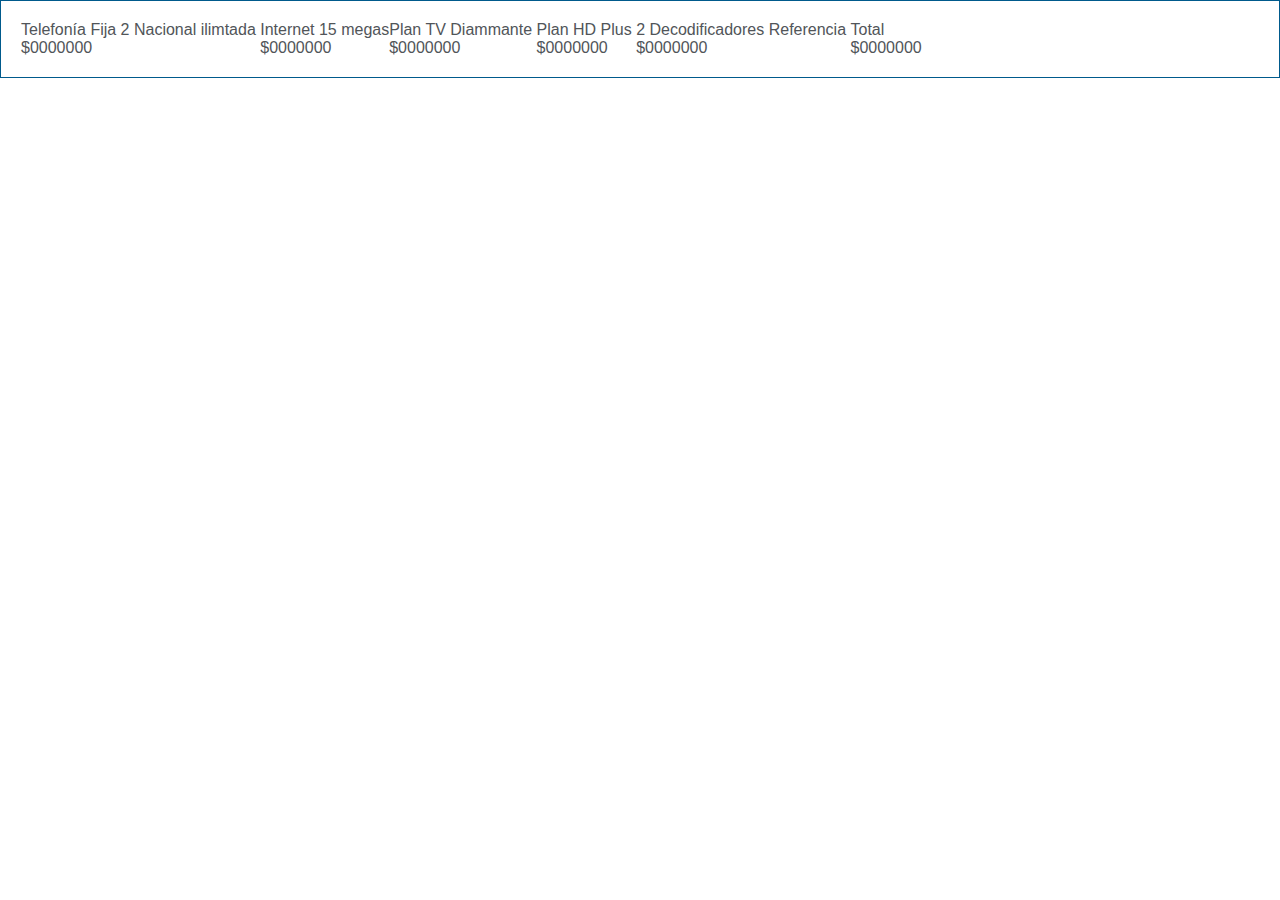
==== index.html @ 8f60b72d "cotizador II" ====
<!DOCTYPE html>
<html>
<head>
	<title></title>
	<meta charset="UTF-8">
		<meta name="apple-mobile-web-app-capable" content="yes">
		<meta name="viewport" content="width=device-width, initial-scale=1, maximum-scale=1, user-scalable=no">
		<link rel="stylesheet" type="text/css" href="dev/css/main.css">
</head>
<body>


<div class="containerProgreso">
	<ul>
		<li><p class="plan telefonia"><span class="icon"></span>Telefonía Fija 2 Nacional ilimtada</p>
		<p class="precio">$0000000</p>
		</li>
		<li><p class="plan internet"><span class="icon"></span>Internet 15 megas</p>
		<p class="precio">$0000000</p>
		<li><p class="plan television"><span class="icon"></span>Plan TV Diammante</p>
		<p class="precio">$0000000</p>
		</li>
		<li><p class="plan hd"><span class="icon"></span>Plan HD Plus</p>
		<p class="precio">$0000000</p>
		</li>
		<li><p class="plan deco"><span class="icon"></span>2 Decodificadores Referencia</p>
		<p class="precio">$0000000</p>
		</li>
		<li><p class="total"><span>Total</span></p>
		<p class="precio">$0000000</p>
		</li>
		</li>
	</ul>
</div>


</body>
</html>
---- dev/css/main.css ----
@charset "UTF-8";
/* ==========================================================================
   Normalize.scss settings
   ========================================================================== */
/**
 * Includes legacy browser support IE6/7
 *
 * Set to false if you want to drop support for IE6 and IE7
 */
/* Base
   ========================================================================== */
/**
 * 1. Set default font family to sans-serif.
 * 2. Prevent iOS and IE text size adjust after device orientation change,
 *    without disabling user zoom.
 * 3. Corrects text resizing oddly in IE 6/7 when body `font-size` is set using
 *  `em` units.
 */
/* line 23, ../scss/base/_normalize.scss */
html {
  font-family: sans-serif;
  /* 1 */
  -ms-text-size-adjust: 100%;
  /* 2 */
  -webkit-text-size-adjust: 100%;
  /* 2 */
}

/**
 * Remove default margin.
 */
/* line 36, ../scss/base/_normalize.scss */
body {
  margin: 0;
}

/* HTML5 display definitions
   ========================================================================== */
/**
 * Correct `block` display not defined for any HTML5 element in IE 8/9.
 * Correct `block` display not defined for `details` or `summary` in IE 10/11
 * and Firefox.
 * Correct `block` display not defined for `main` in IE 11.
 */
/* line 50, ../scss/base/_normalize.scss */
article,
aside,
details,
figcaption,
figure,
footer,
header,
hgroup,
main,
menu,
nav,
section,
summary {
  display: block;
}

/**
 * 1. Correct `inline-block` display not defined in IE 6/7/8/9 and Firefox 3.
 * 2. Normalize vertical alignment of `progress` in Chrome, Firefox, and Opera.
 */
/* line 71, ../scss/base/_normalize.scss */
audio,
canvas,
progress,
video {
  display: inline-block;
  /* 1 */
  vertical-align: baseline;
  /* 2 */
}

/**
 * Prevents modern browsers from displaying `audio` without controls.
 * Remove excess height in iOS 5 devices.
 */
/* line 88, ../scss/base/_normalize.scss */
audio:not([controls]) {
  display: none;
  height: 0;
}

/**
 * Address `[hidden]` styling not present in IE 8/9/10.
 * Hide the `template` element in IE 8/9/10/11, Safari, and Firefox < 22.
 */
/* line 98, ../scss/base/_normalize.scss */
[hidden],
template {
  display: none;
}

/* Links
   ========================================================================== */
/**
 * Remove the gray background color from active links in IE 10.
 */
/* line 110, ../scss/base/_normalize.scss */
a {
  background-color: transparent;
}

/**
 * Improve readability of focused elements when they are also in an
 * active/hover state.
 */
/* line 120, ../scss/base/_normalize.scss */
a:active, a:hover {
  outline: 0;
}

/* Text-level semantics
   ========================================================================== */
/**
 * Address styling not present in IE 8/9/10/11, Safari, and Chrome.
 */
/* line 132, ../scss/base/_normalize.scss */
abbr[title] {
  border-bottom: 1px dotted;
}

/**
 * Address style set to `bolder` in Firefox 4+, Safari, and Chrome.
 */
/* line 140, ../scss/base/_normalize.scss */
b,
strong {
  font-weight: bold;
}

/**
 * Address styling not present in Safari and Chrome.
 */
/* line 155, ../scss/base/_normalize.scss */
dfn {
  font-style: italic;
}

/**
 * Address variable `h1` font-size and margin within `section` and `article`
 * contexts in Firefox 4+, Safari, and Chrome.
 */
/* line 164, ../scss/base/_normalize.scss */
h1 {
  font-size: 2em;
  margin: 0.67em 0;
}

/**
 * Addresses styling not present in IE 8/9.
 */
/* line 200, ../scss/base/_normalize.scss */
mark {
  background: #ff0;
  color: #000;
}

/**
 * Address inconsistent and variable font size in all browsers.
 */
/* line 239, ../scss/base/_normalize.scss */
small {
  font-size: 80%;
}

/**
 * Prevent `sub` and `sup` affecting `line-height` in all browsers.
 */
/* line 247, ../scss/base/_normalize.scss */
sub,
sup {
  font-size: 75%;
  line-height: 0;
  position: relative;
  vertical-align: baseline;
}

/* line 255, ../scss/base/_normalize.scss */
sup {
  top: -0.5em;
}

/* line 259, ../scss/base/_normalize.scss */
sub {
  bottom: -0.25em;
}

/* Embedded content
   ========================================================================== */
/**
 * 1. Remove border when inside `a` element in IE 8/9/10.
 * 2. Improves image quality when scaled in IE 7.
 */
/* line 314, ../scss/base/_normalize.scss */
img {
  border: 0;
}

/**
 * Correct overflow not hidden in IE 9/10/11.
 */
/* line 325, ../scss/base/_normalize.scss */
svg:not(:root) {
  overflow: hidden;
}

/* Grouping content
   ========================================================================== */
/**
 * Address margin not present in IE 8/9 and Safari.
 */
/* line 336, ../scss/base/_normalize.scss */
figure {
  margin: 1em 40px;
}

/**
 * Address differences between Firefox and other browsers.
 */
/* line 344, ../scss/base/_normalize.scss */
hr {
  box-sizing: content-box;
  height: 0;
}

/**
 * Contain overflow in all browsers.
 */
/* line 353, ../scss/base/_normalize.scss */
pre {
  overflow: auto;
}

/**
 * Address odd `em`-unit font size rendering in all browsers.
 * Correct font family set oddly in IE 6, Safari 4/5, and Chrome.
 */
/* line 362, ../scss/base/_normalize.scss */
code,
kbd,
pre,
samp {
  font-family: monospace, monospace;
  font-size: 1em;
}

/* Forms
   ========================================================================== */
/**
 * Known limitation: by default, Chrome and Safari on OS X allow very limited
 * styling of `select`, unless a `border` property is set.
 */
/**
 * 1. Correct color not being inherited.
 *  Known issue: affects color of disabled elements.
 * 2. Correct font properties not being inherited.
 * 3. Address margins set differently in Firefox 4+, Safari, and Chrome.
 * 4. Improves appearance and consistency in all browsers.
 */
/* line 389, ../scss/base/_normalize.scss */
button,
input,
optgroup,
select,
textarea {
  color: inherit;
  /* 1 */
  font: inherit;
  /* 2 */
  margin: 0;
  /* 3 */
}

/**
 * Address `overflow` set to `hidden` in IE 8/9/10/11.
 */
/* line 407, ../scss/base/_normalize.scss */
button {
  overflow: visible;
}

/**
 * Address inconsistent `text-transform` inheritance for `button` and `select`.
 * All other form control elements do not inherit `text-transform` values.
 * Correct `button` style inheritance in Firefox, IE 8/9/10/11, and Opera.
 * Correct `select` style inheritance in Firefox.
 */
/* line 418, ../scss/base/_normalize.scss */
button,
select {
  text-transform: none;
}

/**
 * 1. Avoid the WebKit bug in Android 4.0.* where (2) destroys native `audio`
 *  and `video` controls.
 * 2. Correct inability to style clickable `input` types in iOS.
 * 3. Improve usability and consistency of cursor style between image-type
 *  `input` and others.
 * 4. Removes inner spacing in IE 7 without affecting normal text inputs.
 *  Known issue: inner spacing remains in IE 6.
 */
/* line 433, ../scss/base/_normalize.scss */
button,
html input[type="button"],
input[type="reset"],
input[type="submit"] {
  -webkit-appearance: button;
  /* 2 */
  cursor: pointer;
  /* 3 */
}

/**
 * Re-set default cursor for disabled elements.
 */
/* line 448, ../scss/base/_normalize.scss */
button[disabled],
html input[disabled] {
  cursor: default;
}

/**
 * Remove inner padding and border in Firefox 4+.
 */
/* line 457, ../scss/base/_normalize.scss */
button::-moz-focus-inner,
input::-moz-focus-inner {
  border: 0;
  padding: 0;
}

/**
 * Address Firefox 4+ setting `line-height` on `input` using `!important` in
 * the UA stylesheet.
 */
/* line 468, ../scss/base/_normalize.scss */
input {
  line-height: normal;
}

/**
 * 1. Address box sizing set to `content-box` in IE 8/9/10.
 * 2. Remove excess padding in IE 8/9/10.
 *  Known issue: excess padding remains in IE 6.
 */
/* line 478, ../scss/base/_normalize.scss */
input[type="checkbox"],
input[type="radio"] {
  box-sizing: border-box;
  /* 1 */
  padding: 0;
  /* 2 */
}

/**
 * Fix the cursor style for Chrome's increment/decrement buttons. For certain
 * `font-size` values of the `input`, it causes the cursor style of the
 * decrement button to change from `default` to `text`.
 */
/* line 494, ../scss/base/_normalize.scss */
input[type="number"]::-webkit-inner-spin-button,
input[type="number"]::-webkit-outer-spin-button {
  height: auto;
}

/**
 * 1. Address `appearance` set to `searchfield` in Safari and Chrome.
 * 2. Address `box-sizing` set to `border-box` in Safari and Chrome.
 */
/* line 504, ../scss/base/_normalize.scss */
input[type="search"] {
  -webkit-appearance: textfield;
  /* 1 */
  box-sizing: content-box;
  /* 2 */
}

/**
 * Remove inner padding and search cancel button in Safari and Chrome on OS X.
 * Safari (but not Chrome) clips the cancel button when the search input has
 * padding (and `textfield` appearance).
 */
/* line 515, ../scss/base/_normalize.scss */
input[type="search"]::-webkit-search-cancel-button,
input[type="search"]::-webkit-search-decoration {
  -webkit-appearance: none;
}

/**
 * Define consistent border, margin, and padding.
 */
/* line 524, ../scss/base/_normalize.scss */
fieldset {
  border: 1px solid #c0c0c0;
  margin: 0 2px;
  padding: 0.35em 0.625em 0.75em;
}

/**
 * 1. Correct `color` not being inherited in IE 8/9/10/11.
 * 2. Remove padding so people aren't caught out if they zero out fieldsets.
 * 3. Corrects text not wrapping in Firefox 3.
 * 4. Corrects alignment displayed oddly in IE 6/7.
 */
/* line 537, ../scss/base/_normalize.scss */
legend {
  border: 0;
  /* 1 */
  padding: 0;
  /* 2 */
}

/**
 * Remove default vertical scrollbar in IE 8/9/10/11.
 */
/* line 550, ../scss/base/_normalize.scss */
textarea {
  overflow: auto;
}

/**
 * Don't inherit the `font-weight` (applied by a rule above).
 * NOTE: the default cannot safely be changed in Chrome and Safari on OS X.
 */
/* line 559, ../scss/base/_normalize.scss */
optgroup {
  font-weight: bold;
}

/* Tables
   ========================================================================== */
/**
 * Remove most spacing between table cells.
 */
/* line 570, ../scss/base/_normalize.scss */
table {
  border-collapse: collapse;
  border-spacing: 0;
}

/* line 575, ../scss/base/_normalize.scss */
td,
th {
  padding: 0;
}

/*------------------------------------*\
    #RESET
\*------------------------------------*/
/* line 7, ../scss/base/_reset.scss */
body,
h1, h2, h3, h4, h5, h6,
p, blockquote, pre,
dl, dd, ol, ul,
form, fieldset, legend,
figure,
table, th, td, caption,
hr {
  margin: 0;
  padding: 0;
}

/* line 20, ../scss/base/_reset.scss */
abbr[title],
dfn[title] {
  cursor: help;
}

/* line 26, ../scss/base/_reset.scss */
[role="button"],
label {
  cursor: pointer;
}

/* line 32, ../scss/base/_reset.scss */
u,
ins {
  text-decoration: none;
}

/* line 38, ../scss/base/_reset.scss */
ins {
  border-bottom: 1px solid;
}

/*! normalize.css v4.1.1 | MIT License | github.com/necolas/normalize.css */
/* line 46, ../scss/base/_reset.scss */
html {
  font-family: sans-serif;
  -ms-text-size-adjust: 100%;
  -webkit-text-size-adjust: 100%;
}

/* line 53, ../scss/base/_reset.scss */
body {
  margin: 0;
}

/* line 57, ../scss/base/_reset.scss */
html,
body,
button {
  -moz-osx-font-smoothing: grayscale;
  -webkit-font-smoothing: antialiased;
  font-smoothing: antialiased;
}

/*------------------------------------*\
    #GENERIC
\*------------------------------------*/
/* line 4, ../scss/base/_generic.scss */
*,
*::before,
*::after {
  -webkit-box-sizing: border-box;
  -moz-box-sizing: border-box;
  -ms-box-sizing: border-box;
  -o-box-sizing: border-box;
  box-sizing: border-box;
}

/* line 14, ../scss/base/_generic.scss */
body {
  color: #515559;
  font-family: "TelefonicaWeb-Regular", Arial, Helvetica, Geneva, sans-serif;
  font-size: 13;
  font-weight: 300;
}

/* line 26, ../scss/base/_generic.scss */
img {
  max-width: 100%;
  /* [1] */
  font-style: italic;
  /* [2] */
  vertical-align: middle;
  /* [3] */
}

/* line 32, ../scss/base/_generic.scss */
iframe, object,
canvas {
  width: 100%;
  max-width: 100%;
  height: auto;
}

/* line 41, ../scss/base/_generic.scss */
h2,
h3,
h4 {
  font-family: "TelefonicaWeb-Regular", Arial, Helvetica, Geneva, sans-serif;
  font-weight: normal;
  font-size: 16px;
  font-size: 1.6rem;
}

/*------------------------------------*\
    #HEADINGS
\*------------------------------------*/
/**
 * Headings 1–6’s corresponding Greek-alphabet abstract classes for double-
 * stranded heading hierarchy: csswizardry.com/2012/02/pragmatic-practical-font-sizing-in-css
 *
 * Use these helper classes to cause other elements to adopt the styling of the
 * respective heading, e.g.:
 *
   <h2 class="alpha">Lorem ipsum</h2>
 *
 */
/* line 64, ../scss/base/_generic.scss */
.Movistar_headlineregular, Arial, Helvetica, Geneva, sans-serifalpha, Arial, Helvetica, Geneva, sans-serifalpha {
  font-size: 32px;
  font-size: 3.2rem;
}

/* line 69, ../scss/base/_generic.scss */
.Movistar_headlineregular, Arial, Helvetica, Geneva, sans-serifbeta, Arial, Helvetica, Geneva, sans-serifbeta {
  font-size: 28px;
  font-size: 2.8rem;
}

/* line 74, ../scss/base/_generic.scss */
.Movistar_headlineregular, Arial, Helvetica, Geneva, sans-serifgamma, Arial, Helvetica, Geneva, sans-serifgamma {
  font-size: 24px;
  font-size: 2.4rem;
}

/* line 79, ../scss/base/_generic.scss */
.Movistar_headlineregular, Arial, Helvetica, Geneva, sans-serifdelta, Arial, Helvetica, Geneva, sans-serifdelta {
  font-size: 22px;
  font-size: 2.2rem;
}

/* line 84, ../scss/base/_generic.scss */
.Movistar_headlineregular, Arial, Helvetica, Geneva, sans-serifepsilon, Arial, Helvetica, Geneva, sans-serifepsilon {
  font-size: 20px;
  font-size: 2rem;
}

/* line 89, ../scss/base/_generic.scss */
.Movistar_headlineregular, Arial, Helvetica, Geneva, sans-serifzeta, Arial, Helvetica, Geneva, sans-serifzeta {
  font-size: 18px;
  font-size: 1.8rem;
}

/* line 94, ../scss/base/_generic.scss */
a {
  text-decoration: none;
}
/* line 96, ../scss/base/_generic.scss */
a:hover, a:focus, a:visited {
  text-decoration: none;
}

@font-face {
  font-family: 'TelefonicaWeb-Regular';
  src: url("fonts/TelefonicaWeb-Regular.eot");
  src: url("fonts/TelefonicaWeb-Regular.eot?#iefix") format("eGBedded-opentype"), url("fonts/TelefonicaWeb-Regular.woff") format("woff"), url("fonts/TelefonicaWeb-Regular.ttf") format("truetype"), url("fonts/TelefonicaWeb-Regular.svg#TelefonicaWeb-Regular") format("svg");
  font-weight: normal;
  font-style: normal;
}
@font-face {
  font-family: 'TelefonicaWeb-Thin';
  src: url("fonts/TelefonicaWeb-Thin.eot");
  src: url("fonts/TelefonicaWeb-Thin.eot?#iefix") format("eGBedded-opentype"), url("fonts/TelefonicaWeb-Thin.woff") format("woff"), url("fonts/TelefonicaWeb-Thin.ttf") format("truetype"), url("fonts/TelefonicaWeb-Thin.svg#TelefonicaWeb-Thin") format("svg");
  font-weight: normal;
  font-style: normal;
}
@font-face {
  font-family: 'TelefonicaWeb-Light';
  src: url("fonts/TelefonicaWeb-Light.eot");
  src: url("fonts/TelefonicaWeb-Light.eot?#iefix") format("eGBedded-opentype"), url("fonts/TelefonicaWeb-Light.woff") format("woff"), url("fonts/TelefonicaWeb-Light.ttf") format("truetype"), url("fonts/TelefonicaWeb-Light.svg#TelefonicaWeb-Light") format("svg");
  font-weight: normal;
  font-style: normal;
}
@font-face {
  font-family: 'TelefonicaWeb-Bold';
  src: url("fonts/TelefonicaWeb-Bold.eot");
  src: url("fonts/TelefonicaWeb-Bold.eot?#iefix") format("eGBedded-opentype"), url("fonts/TelefonicaWeb-Bold.woff") format("woff"), url("fonts/TelefonicaWeb-Bold.ttf") format("truetype"), url("fonts/TelefonicaWeb-Bold.svg#TelefonicaWeb-Bold") format("svg");
  font-weight: normal;
  font-style: normal;
}
@font-face {
  font-family: 'icomoon-2016';
  src: url("fonts/icomoon-2016.eot?w6unzy");
  src: url("fonts/icomoon-2016.eot?w6unzy#iefix") format("embedded-opentype"), url("fonts/icomoon-2016.ttf?w6unzy") format("truetype"), url("fonts/icomoon-2016.woff?w6unzy") format("woff"), url("fonts/icomoon-2016.svg?w6unzy#icomoon-2016") format("svg");
  font-weight: normal;
  font-style: normal;
}
@font-face {
  font-family: 'icomoon';
  src: url("fonts/icomoon.eot?mljr4u");
  src: url("fonts/icomoon.eot?mljr4u#iefix") format("embedded-opentype"), url("fonts/icomoon.ttf?mljr4u") format("truetype"), url("fonts/icomoon.woff?mljr4u") format("woff"), url("fonts/icomoon.svg?mljr4u#icomoon") format("svg");
  font-weight: normal;
  font-style: normal;
}
/* line 13, ../scss/base/_fonts-ico.scss */
[class^="ico-"]:before, [class*=" ico-"]:before {
  /* use !important to prevent issues with browser extensions that change fonts */
  font-family: 'icomoon' !important;
  speak: none;
  font-style: normal;
  font-weight: normal;
  font-variant: normal;
  text-transform: none;
  line-height: 1;
  /* Better Font Rendering =========== */
  -webkit-font-smoothing: antialiased;
  -moz-osx-font-smoothing: grayscale;
}

/* line 30, ../scss/base/_fonts-ico.scss */
[class^="ico-after-"]:after, [class*=" ico-after-"]:after {
  /* use !important to prevent issues with browser extensions that change fonts */
  font-family: 'icomoon' !important;
  speak: none;
  font-style: normal;
  font-weight: normal;
  font-variant: normal;
  text-transform: none;
  line-height: 1;
  /* Better Font Rendering =========== */
  -webkit-font-smoothing: antialiased;
  -moz-osx-font-smoothing: grayscale;
}

/* line 46, ../scss/base/_fonts-ico.scss */
.ico-download-line:before {
  content: "\e924";
}

/* line 49, ../scss/base/_fonts-ico.scss */
.ico-add:before {
  content: "\e800";
}

/* line 52, ../scss/base/_fonts-ico.scss */
.ico-print:before {
  content: "\e801";
}

/* line 55, ../scss/base/_fonts-ico.scss */
.ico-diagonal-line:before {
  content: "\e802";
}

/* line 58, ../scss/base/_fonts-ico.scss */
.ico-warning-triangle:before {
  content: "\e803";
}

/* line 61, ../scss/base/_fonts-ico.scss */
.ico-arrow-circle-left:before {
  content: "\e63a";
}

/* line 64, ../scss/base/_fonts-ico.scss */
.ico-tag:before {
  content: "\e63d";
}

/* line 67, ../scss/base/_fonts-ico.scss */
.ico-human:before {
  content: "\e63c";
}

/* line 70, ../scss/base/_fonts-ico.scss */
.ico-arrow_up2:before {
  content: "\e63b";
}

/* line 73, ../scss/base/_fonts-ico.scss */
.ico-btn_subtract:before {
  content: "\e638";
}

/* line 76, ../scss/base/_fonts-ico.scss */
.ico-question_round:before {
  content: "\e637";
}

/* line 79, ../scss/base/_fonts-ico.scss */
.ico-compartir:before {
  content: "\e636";
}

/* line 82, ../scss/base/_fonts-ico.scss */
.ico-carrito:before {
  content: "\e633";
}

/* line 85, ../scss/base/_fonts-ico.scss */
.ico-invoice:before {
  content: "\e634";
}

/* line 88, ../scss/base/_fonts-ico.scss */
.ico-pc:before {
  content: "\e635";
}

/* line 91, ../scss/base/_fonts-ico.scss */
.ico-play_left:before {
  content: "\e631";
}

/* line 94, ../scss/base/_fonts-ico.scss */
.ico-play_right:before {
  content: "\e632";
}

/* line 97, ../scss/base/_fonts-ico.scss */
.ico-ppl:before {
  content: "\e62f";
}

/* line 100, ../scss/base/_fonts-ico.scss */
.ico-house:before {
  content: "\e630";
}

/* line 103, ../scss/base/_fonts-ico.scss */
.ico-large_arrow_left:before {
  content: "\e62e";
}

/* line 106, ../scss/base/_fonts-ico.scss */
.ico-arrow_left:before {
  content: "\e62d";
}

/* line 109, ../scss/base/_fonts-ico.scss */
.ico-thin_down_arrow:before {
  content: "\e62c";
}

/* line 112, ../scss/base/_fonts-ico.scss */
.ico-arrow_up:before {
  content: "\e62b";
}

/* line 115, ../scss/base/_fonts-ico.scss */
.ico-arrow_down:before {
  content: "\e629";
}

/* line 118, ../scss/base/_fonts-ico.scss */
.ico-three_lines:before {
  content: "\e62a";
}

/* line 121, ../scss/base/_fonts-ico.scss */
.ico-cross:before {
  content: "\e628";
}

/* line 124, ../scss/base/_fonts-ico.scss */
.ico-copa:before {
  content: "\e627";
}

/* line 127, ../scss/base/_fonts-ico.scss */
.ico-lupa:before {
  content: "\e626";
}

/* line 130, ../scss/base/_fonts-ico.scss */
.ico-arrow_right:before {
  content: "\e60e";
}

/* line 133, ../scss/base/_fonts-ico.scss */
.ico-facturacion:before {
  content: "\e622";
}

/* line 136, ../scss/base/_fonts-ico.scss */
.ico-otros:before {
  content: "\e623";
}

/* line 139, ../scss/base/_fonts-ico.scss */
.ico-servicios_digitales:before {
  content: "\e624";
}

/* line 142, ../scss/base/_fonts-ico.scss */
.ico-telefonia:before {
  content: "\e625";
}

/* line 145, ../scss/base/_fonts-ico.scss */
.ico-candado:before {
  content: "\e621";
}

/* line 148, ../scss/base/_fonts-ico.scss */
.ico-rueda_open:before {
  content: "\e620";
}

/* line 151, ../scss/base/_fonts-ico.scss */
.ico-info-alert:before {
  content: "\e61f";
}

/* line 154, ../scss/base/_fonts-ico.scss */
.ico-thin_left_arrow:before {
  content: "\e61e";
}

/* line 157, ../scss/base/_fonts-ico.scss */
.ico-thin_right_arrow:before {
  content: "\e61d";
}

/* line 160, ../scss/base/_fonts-ico.scss */
.ico-btn_ticket:before {
  content: "\e61c";
}

/* line 163, ../scss/base/_fonts-ico.scss */
.ico-btn-arrow_left:before {
  content: "\e61a";
}

/* line 166, ../scss/base/_fonts-ico.scss */
.ico-btn_plus:before {
  content: "\e61b";
}

/* line 169, ../scss/base/_fonts-ico.scss */
.ico-f-internet:before {
  content: "\e617";
}

/* line 172, ../scss/base/_fonts-ico.scss */
.ico-f-telefonia:before {
  content: "\e618";
}

/* line 175, ../scss/base/_fonts-ico.scss */
.ico-f-television:before {
  content: "\e619";
}

/* line 178, ../scss/base/_fonts-ico.scss */
.ico-internet-circle:before {
  content: "\e616";
}

/* line 181, ../scss/base/_fonts-ico.scss */
.ico-ok-tic:before {
  content: "\e601";
}

/* line 184, ../scss/base/_fonts-ico.scss */
.ico-bg_ico_service:before {
  content: "\e600";
}

/* line 187, ../scss/base/_fonts-ico.scss */
.ico-feature-android:before {
  content: "\e602";
}

/* line 190, ../scss/base/_fonts-ico.scss */
.ico-feature-windows:before {
  content: "\e603";
}

/* line 193, ../scss/base/_fonts-ico.scss */
.ico-feature-apple:before {
  content: "\e604";
}

/* line 196, ../scss/base/_fonts-ico.scss */
.ico-feature-processor:before {
  content: "\e605";
}

/* line 199, ../scss/base/_fonts-ico.scss */
.ico-feature-screen:before {
  content: "\e606";
}

/* line 202, ../scss/base/_fonts-ico.scss */
.ico-feature-sim:before {
  content: "\e607";
}

/* line 205, ../scss/base/_fonts-ico.scss */
.ico-feature-storage:before {
  content: "\e608";
}

/* line 208, ../scss/base/_fonts-ico.scss */
.ico-feature-camera:before {
  content: "\e609";
}

/* line 211, ../scss/base/_fonts-ico.scss */
.ico-big_white_arrow_right:before {
  content: "\e60a";
}

/* line 214, ../scss/base/_fonts-ico.scss */
.ico-bg-service:before {
  content: "\e60b";
}

/* line 217, ../scss/base/_fonts-ico.scss */
.ico-wifi:before {
  content: "\e60c";
}

/* line 220, ../scss/base/_fonts-ico.scss */
.ico-error-input:before {
  content: "\e60d";
}

/* line 223, ../scss/base/_fonts-ico.scss */
.ico-btn-arrow_right:before {
  content: "\e60f";
}

/* line 226, ../scss/base/_fonts-ico.scss */
.ico-after-arrow_right:after {
  content: "\e60f";
}

/* line 229, ../scss/base/_fonts-ico.scss */
.ico-btn-double-arrow-left:before {
  content: "\e639";
}

/* line 232, ../scss/base/_fonts-ico.scss */
.ico-btn-double-arrow-right:before {
  content: "\e610";
}

/* line 235, ../scss/base/_fonts-ico.scss */
.ico-estado-disponible:before {
  content: "\e611";
}

/* line 238, ../scss/base/_fonts-ico.scss */
.ico-estado-no-disponible:before {
  content: "\e612";
}

/* line 241, ../scss/base/_fonts-ico.scss */
.ico-internet:before {
  content: "\e613";
}

/* line 244, ../scss/base/_fonts-ico.scss */
.ico-internet-tablet:before {
  content: "\e614";
}

/* line 247, ../scss/base/_fonts-ico.scss */
.ico-movil:before {
  content: "\e615";
}

/* line 250, ../scss/base/_fonts-ico.scss */
.ico-location-line:before {
  content: "\e804";
}

/* line 253, ../scss/base/_fonts-ico.scss */
.ico-chat:before {
  content: "\e805";
}

/* line 256, ../scss/base/_fonts-ico.scss */
.ico-travel-agency:before {
  content: "\e806";
}

/* line 259, ../scss/base/_fonts-ico.scss */
.ico-like:before {
  content: "\e807";
}

/* line 262, ../scss/base/_fonts-ico.scss */
.ico-phone-fixed:before {
  content: "\e808";
}

/* line 265, ../scss/base/_fonts-ico.scss */
.ico-edit:before {
  content: "\e809";
}

/* line 268, ../scss/base/_fonts-ico.scss */
.ico-calendar:before {
  content: "\e900";
}

/* line 271, ../scss/base/_fonts-ico.scss */
.ico-calling:before {
  content: "\e901";
}

/* line 274, ../scss/base/_fonts-ico.scss */
.ico-gift:before {
  content: "\e902";
}

/* line 277, ../scss/base/_fonts-ico.scss */
.ico-search-doc:before {
  content: "\e903";
}

/* line 280, ../scss/base/_fonts-ico.scss */
.ico-headset:before {
  content: "\e904";
}

/* line 283, ../scss/base/_fonts-ico.scss */
.ico-arrow-updown:before {
  content: "\e908";
}

/* line 286, ../scss/base/_fonts-ico.scss */
.ico-mobile-check:before {
  content: "\e909";
}

/* line 289, ../scss/base/_fonts-ico.scss */
.ico-mobile-locked:before {
  content: "\e90a";
}

/* line 292, ../scss/base/_fonts-ico.scss */
.ico-download:before {
  content: "\e905";
}

/* line 295, ../scss/base/_fonts-ico.scss */
.ico-mobile-contract:before {
  content: "\e906";
}

/* line 298, ../scss/base/_fonts-ico.scss */
.ico-new:before {
  content: "\e907";
}

/* line 301, ../scss/base/_fonts-ico.scss */
.ico-truck:before {
  content: "\e90b";
}

/* line 304, ../scss/base/_fonts-ico.scss */
.ico-truck-lines:before {
  content: "\e90c";
}

/* line 307, ../scss/base/_fonts-ico.scss */
.ico-withdraw:before {
  content: "\e90d";
}

/* line 310, ../scss/base/_fonts-ico.scss */
.ico-favorites:before {
  content: "\e90e";
}

/* line 313, ../scss/base/_fonts-ico.scss */
.ico-warning-triangle-down:before {
  content: "\e920";
}

/* line 316, ../scss/base/_fonts-ico.scss */
.ico-alert:before {
  content: "\e910";
}

/* line 319, ../scss/base/_fonts-ico.scss */
.ico-error-input-thin:before {
  content: "\e914";
}

/* line 322, ../scss/base/_fonts-ico.scss */
.ico-tic:before {
  content: "\e919";
}

/* line 325, ../scss/base/_fonts-ico.scss */
.ico-location-line-gap:before {
  content: "\e918";
}

/* line 328, ../scss/base/_fonts-ico.scss */
.ico-mobile-error:before {
  content: "\e921";
}

/* line 331, ../scss/base/_fonts-ico.scss */
.ico-mobile-repair:before {
  content: "\e91f";
}

/* line 334, ../scss/base/_fonts-ico.scss */
.ico-mobile-problems:before {
  content: "\e917";
}

/* line 337, ../scss/base/_fonts-ico.scss */
.ico-traffic:before {
  content: "\e91d";
}

/* line 340, ../scss/base/_fonts-ico.scss */
.ico-single-document:before {
  content: "\e923";
}

/* line 343, ../scss/base/_fonts-ico.scss */
.ico-budget:before {
  content: "\e91c";
}

/* line 346, ../scss/base/_fonts-ico.scss */
.ico-work-orders:before {
  content: "\e91a";
}

/* line 349, ../scss/base/_fonts-ico.scss */
.ico-read-more:before {
  content: "\e90f";
}

/* line 352, ../scss/base/_fonts-ico.scss */
.ico-diagnostic:before {
  content: "\e913";
}

/* line 355, ../scss/base/_fonts-ico.scss */
.ico-order-number:before {
  content: "\e91e";
}

/* line 358, ../scss/base/_fonts-ico.scss */
.ico-technical-support:before {
  content: "\e912";
}

/* line 361, ../scss/base/_fonts-ico.scss */
.ico-actions:before {
  content: "\e91b";
}

/* line 364, ../scss/base/_fonts-ico.scss */
.ico-gear:before {
  content: "\e915";
}

/* line 367, ../scss/base/_fonts-ico.scss */
.ico-magnifier-border:before {
  content: "\e911";
}

/* line 370, ../scss/base/_fonts-ico.scss */
.ico-happy-face:before {
  content: "\e916";
}

/* line 373, ../scss/base/_fonts-ico.scss */
.ico-tool-border:before {
  content: "\e922";
}

/* line 376, ../scss/base/_fonts-ico.scss */
.ico-shopping-cart:before {
  content: "\e925";
}

/* line 379, ../scss/base/_fonts-ico.scss */
.ico-clock:before {
  content: "\e926";
}

/* line 382, ../scss/base/_fonts-ico.scss */
.ico-unlocked:before {
  content: "\e927";
}

/* line 385, ../scss/base/_fonts-ico.scss */
.ico-sun:before {
  content: "\e928";
}

/* line 388, ../scss/base/_fonts-ico.scss */
.ico-world-wired:before {
  content: "\e929";
}

/* line 391, ../scss/base/_fonts-ico.scss */
.ico-alert-cloud:before {
  content: "\e92a";
}

/* line 394, ../scss/base/_fonts-ico.scss */
.ico-phone-cancelled:before {
  content: "\e92b";
}

/* line 397, ../scss/base/_fonts-ico.scss */
.ico-phone-waiting:before {
  content: "\e92c";
}

/* line 400, ../scss/base/_fonts-ico.scss */
.ico-coverage:before {
  content: "\e92d";
}

/* line 403, ../scss/base/_fonts-ico.scss */
.ico-minus-border:before {
  content: "\e92e";
}

/* line 406, ../scss/base/_fonts-ico.scss */
.ico-location-arrow:before {
  content: "\e92f";
}

/* line 409, ../scss/base/_fonts-ico.scss */
.ico-cine:before {
  content: "\e930";
}

/* line 412, ../scss/base/_fonts-ico.scss */
.ico-email:before {
  content: "\e931";
}

/* line 415, ../scss/base/_fonts-ico.scss */
.ico-less:before {
  content: "\e932";
}

/* line 418, ../scss/base/_fonts-ico.scss */
.ico-more:before {
  content: "\e933";
}

/* line 421, ../scss/base/_fonts-ico.scss */
.ico-music:before {
  content: "\e934";
}

/* line 424, ../scss/base/_fonts-ico.scss */
.ico-play:before {
  content: "\e935";
}

/* line 427, ../scss/base/_fonts-ico.scss */
.ico-social:before {
  content: "\e936";
}

/* line 430, ../scss/base/_fonts-ico.scss */
.ico-web:before {
  content: "\e937";
}

/* line 433, ../scss/base/_fonts-ico.scss */
.ico-house-locked:before {
  content: "\e938";
}

/* line 436, ../scss/base/_fonts-ico.scss */
.ico-arrow-top-border:before {
  content: "\e939";
}

/* line 439, ../scss/base/_fonts-ico.scss */
.ico-arrow-bottom-border:before {
  content: "\e93a";
}

/* line 442, ../scss/base/_fonts-ico.scss */
.ico-club:before {
  content: "\e93b";
}

/* line 445, ../scss/base/_fonts-ico.scss */
.ico-check-shield:before {
  content: "\e93c";
}

/* line 448, ../scss/base/_fonts-ico.scss */
.ico-locked:before {
  content: "\e93d";
}

/* line 451, ../scss/base/_fonts-ico.scss */
.ico-picture:before {
  content: "\e93e";
}

/* line 454, ../scss/base/_fonts-ico.scss */
.ico-location:before {
  content: "\e63e";
}

/* line 3, ../scss/block/_container.scss */
.portlet-layout .home-phone-new-portlet {
  background: url(../img/cotizador-bg.jpg) no-repeat top right #f0f2f5;
  border: 1px solid #dddada;
  padding: 25px;
  min-height: 530px;
  width: 100%;
  overflow: auto;
  overflow-x: hidden;
}
@media only screen and (min-width: 1280px) {
  /* line 3, ../scss/block/_container.scss */
  .portlet-layout .home-phone-new-portlet {
    background-size: cover !important;
  }
}
/* line 17, ../scss/block/_container.scss */
.portlet-layout .portlet-column {
  padding: 0 !important;
}

/* line 4, ../scss/block/_ciudades.scss */
.portlet-layout .home-phone-new-portlet #divCombos {
  width: 100%;
  max-width: 360px;
  margin: 0 auto;
  text-align: center;
  padding: 25px;
}
@media only screen and (min-width: 1280px) {
  /* line 4, ../scss/block/_ciudades.scss */
  .portlet-layout .home-phone-new-portlet #divCombos {
    margin-top: 60px !important;
  }
}
/* line 17, ../scss/block/_ciudades.scss */
.portlet-layout .home-phone-new-portlet #divCombos h3.tit {
  color: #27a4d5;
  font-family: "TelefonicaWeb-Thin", Arial, Helvetica, Geneva, sans-serif;
  font-weight: lighter;
  font-size: 20px;
  font-size: 2rem;
  letter-spacing: -1px;
  line-height: 30px;
  margin-bottom: 70px;
}
/* line 28, ../scss/block/_ciudades.scss */
.portlet-layout .home-phone-new-portlet #divCombos label {
  display: none;
}
/* line 32, ../scss/block/_ciudades.scss */
.portlet-layout .home-phone-new-portlet #divCombos select {
  background: url(../img/arrow_down.png) no-repeat #ffffff;
  background-position: 95% 50%;
  border-radius: 5px;
  font-family: "TelefonicaWeb-Regular", Arial, Helvetica, Geneva, sans-serif;
  height: 40px;
  font-size: 17px;
  font-size: 1.7rem;
  padding: 0 10px;
  margin-bottom: 30px;
  width: 100%;
  -webkit-appearance: none;
  -moz-appearance: none;
}

/* line 53, ../scss/block/_ciudades.scss */
.portlet-login {
  display: none;
}

/* line 3, ../scss/block/_planes.scss */
.portlet-layout .home-phone-new-portlet #divPasos {
  width: 100%;
  min-height: 530px;
  position: relative;
}
@media only screen and (min-width: 1280px) {
  /* line 3, ../scss/block/_planes.scss */
  .portlet-layout .home-phone-new-portlet #divPasos {
    text-align: center;
  }
}
/* line 10, ../scss/block/_planes.scss */
.portlet-layout .home-phone-new-portlet #divPasos #breadcrumb_productos, .portlet-layout .home-phone-new-portlet #divPasos #breadcrumb_planesVoz, .portlet-layout .home-phone-new-portlet #divPasos #breadcrumb_planesInternet, .portlet-layout .home-phone-new-portlet #divPasos #breadcrumb_planesTv, .portlet-layout .home-phone-new-portlet #divPasos #breadcrumb_planesTvHd, .portlet-layout .home-phone-new-portlet #divPasos #breadcrumb_planesTvDecos {
  display: none !important;
}
/* line 14, ../scss/block/_planes.scss */
.portlet-layout .home-phone-new-portlet #divPasos h4.subTitProductos {
  color: #27a4d5;
  font-family: "TelefonicaWeb-Thin", Arial, Helvetica, Geneva, sans-serif;
  font-size: 20px;
  font-size: 2rem;
  letter-spacing: -1px;
  line-height: 30px;
  margin-bottom: 60px;
}
/* line 23, ../scss/block/_planes.scss */
.portlet-layout .home-phone-new-portlet #divPasos #planesTvDecos {
  overflow: auto;
}
/* line 25, ../scss/block/_planes.scss */
.portlet-layout .home-phone-new-portlet #divPasos #planesTvDecos select {
  background: url(../img/arrow_down.png) no-repeat #ffffff;
  background-position: 95% 50%;
  border-radius: 5px;
  font-family: "TelefonicaWeb-Regular", Arial, Helvetica, Geneva, sans-serif;
  height: 40px;
  font-size: 17px;
  font-size: 1.7rem;
  margin-bottom: 30px;
  width: 100%;
  -webkit-appearance: none;
  -moz-appearance: none;
  max-width: 369px;
}
/* line 40, ../scss/block/_planes.scss */
.portlet-layout .home-phone-new-portlet #divPasos .span6 {
  display: inline-block;
  vertical-align: top;
  width: 50%;
  max-width: 170px;
  float: none;
}
/* line 46, ../scss/block/_planes.scss */
.portlet-layout .home-phone-new-portlet #divPasos .span6 .cajaProducto, .portlet-layout .home-phone-new-portlet #divPasos .span6 .cajaProducto_movVideo, .portlet-layout .home-phone-new-portlet #divPasos .span6 .cajaPlanesVoz, .portlet-layout .home-phone-new-portlet #divPasos .span6 .cajaPlanesInternet, .portlet-layout .home-phone-new-portlet #divPasos .span6 .cajaPlanesTv, .portlet-layout .home-phone-new-portlet #divPasos .span6 .cajaPlanesTvHd {
  background: #ffffff;
  border: 1px solid #dddada;
  border-radius: 5px;
  width: 100%;
  min-height: 100px;
  padding: 5px;
  overflow: auto;
}
@media only screen and (min-width: 1280px) {
  /* line 46, ../scss/block/_planes.scss */
  .portlet-layout .home-phone-new-portlet #divPasos .span6 .cajaProducto, .portlet-layout .home-phone-new-portlet #divPasos .span6 .cajaProducto_movVideo, .portlet-layout .home-phone-new-portlet #divPasos .span6 .cajaPlanesVoz, .portlet-layout .home-phone-new-portlet #divPasos .span6 .cajaPlanesInternet, .portlet-layout .home-phone-new-portlet #divPasos .span6 .cajaPlanesTv, .portlet-layout .home-phone-new-portlet #divPasos .span6 .cajaPlanesTvHd {
    min-height: 120px !important;
  }
}
/* line 57, ../scss/block/_planes.scss */
.portlet-layout .home-phone-new-portlet #divPasos .span6 .cajaProducto input[type="radio"], .portlet-layout .home-phone-new-portlet #divPasos .span6 .cajaProducto input[type="checkbox"], .portlet-layout .home-phone-new-portlet #divPasos .span6 .cajaProducto_movVideo input[type="radio"], .portlet-layout .home-phone-new-portlet #divPasos .span6 .cajaProducto_movVideo input[type="checkbox"], .portlet-layout .home-phone-new-portlet #divPasos .span6 .cajaPlanesVoz input[type="radio"], .portlet-layout .home-phone-new-portlet #divPasos .span6 .cajaPlanesVoz input[type="checkbox"], .portlet-layout .home-phone-new-portlet #divPasos .span6 .cajaPlanesInternet input[type="radio"], .portlet-layout .home-phone-new-portlet #divPasos .span6 .cajaPlanesInternet input[type="checkbox"], .portlet-layout .home-phone-new-portlet #divPasos .span6 .cajaPlanesTv input[type="radio"], .portlet-layout .home-phone-new-portlet #divPasos .span6 .cajaPlanesTv input[type="checkbox"], .portlet-layout .home-phone-new-portlet #divPasos .span6 .cajaPlanesTvHd input[type="radio"], .portlet-layout .home-phone-new-portlet #divPasos .span6 .cajaPlanesTvHd input[type="checkbox"] {
  visibility: hidden;
  position: absolute;
}
/* line 62, ../scss/block/_planes.scss */
.portlet-layout .home-phone-new-portlet #divPasos .span6 .cajaProducto.darkBox, .portlet-layout .home-phone-new-portlet #divPasos .span6 .cajaProducto_movVideo.darkBox, .portlet-layout .home-phone-new-portlet #divPasos .span6 .cajaPlanesVoz.darkBox, .portlet-layout .home-phone-new-portlet #divPasos .span6 .cajaPlanesInternet.darkBox, .portlet-layout .home-phone-new-portlet #divPasos .span6 .cajaPlanesTv.darkBox, .portlet-layout .home-phone-new-portlet #divPasos .span6 .cajaPlanesTvHd.darkBox {
  background: #cdedff;
  border: 1px solid #27a4d5;
}
/* line 66, ../scss/block/_planes.scss */
.portlet-layout .home-phone-new-portlet #divPasos .span6 .cajaProducto > div, .portlet-layout .home-phone-new-portlet #divPasos .span6 .cajaProducto_movVideo > div, .portlet-layout .home-phone-new-portlet #divPasos .span6 .cajaPlanesVoz > div, .portlet-layout .home-phone-new-portlet #divPasos .span6 .cajaPlanesInternet > div, .portlet-layout .home-phone-new-portlet #divPasos .span6 .cajaPlanesTv > div, .portlet-layout .home-phone-new-portlet #divPasos .span6 .cajaPlanesTvHd > div {
  font-family: "TelefonicaWeb-Regular", Arial, Helvetica, Geneva, sans-serif;
  font-weight: lighter;
  font-size: 12px;
  font-size: 1.2rem;
  text-align: center;
}
/* line 71, ../scss/block/_planes.scss */
.portlet-layout .home-phone-new-portlet #divPasos .span6 .cajaProducto > div:not([class]), .portlet-layout .home-phone-new-portlet #divPasos .span6 .cajaProducto_movVideo > div:not([class]), .portlet-layout .home-phone-new-portlet #divPasos .span6 .cajaPlanesVoz > div:not([class]), .portlet-layout .home-phone-new-portlet #divPasos .span6 .cajaPlanesInternet > div:not([class]), .portlet-layout .home-phone-new-portlet #divPasos .span6 .cajaPlanesTv > div:not([class]), .portlet-layout .home-phone-new-portlet #divPasos .span6 .cajaPlanesTvHd > div:not([class]) {
  float: left;
  margin-right: 10px;
}
/* line 76, ../scss/block/_planes.scss */
.portlet-layout .home-phone-new-portlet #divPasos .span6 .cajaProducto .homephoneFija, .portlet-layout .home-phone-new-portlet #divPasos .span6 .cajaProducto .homephoneInternet, .portlet-layout .home-phone-new-portlet #divPasos .span6 .cajaProducto .homephoneTv, .portlet-layout .home-phone-new-portlet #divPasos .span6 .cajaProducto_movVideo .homephoneFija, .portlet-layout .home-phone-new-portlet #divPasos .span6 .cajaProducto_movVideo .homephoneInternet, .portlet-layout .home-phone-new-portlet #divPasos .span6 .cajaProducto_movVideo .homephoneTv, .portlet-layout .home-phone-new-portlet #divPasos .span6 .cajaPlanesVoz .homephoneFija, .portlet-layout .home-phone-new-portlet #divPasos .span6 .cajaPlanesVoz .homephoneInternet, .portlet-layout .home-phone-new-portlet #divPasos .span6 .cajaPlanesVoz .homephoneTv, .portlet-layout .home-phone-new-portlet #divPasos .span6 .cajaPlanesInternet .homephoneFija, .portlet-layout .home-phone-new-portlet #divPasos .span6 .cajaPlanesInternet .homephoneInternet, .portlet-layout .home-phone-new-portlet #divPasos .span6 .cajaPlanesInternet .homephoneTv, .portlet-layout .home-phone-new-portlet #divPasos .span6 .cajaPlanesTv .homephoneFija, .portlet-layout .home-phone-new-portlet #divPasos .span6 .cajaPlanesTv .homephoneInternet, .portlet-layout .home-phone-new-portlet #divPasos .span6 .cajaPlanesTv .homephoneTv, .portlet-layout .home-phone-new-portlet #divPasos .span6 .cajaPlanesTvHd .homephoneFija, .portlet-layout .home-phone-new-portlet #divPasos .span6 .cajaPlanesTvHd .homephoneInternet, .portlet-layout .home-phone-new-portlet #divPasos .span6 .cajaPlanesTvHd .homephoneTv {
  margin-bottom: 5px;
}
/* line 78, ../scss/block/_planes.scss */
.portlet-layout .home-phone-new-portlet #divPasos .span6 .cajaProducto .homephoneFija:before, .portlet-layout .home-phone-new-portlet #divPasos .span6 .cajaProducto .homephoneInternet:before, .portlet-layout .home-phone-new-portlet #divPasos .span6 .cajaProducto .homephoneTv:before, .portlet-layout .home-phone-new-portlet #divPasos .span6 .cajaProducto_movVideo .homephoneFija:before, .portlet-layout .home-phone-new-portlet #divPasos .span6 .cajaProducto_movVideo .homephoneInternet:before, .portlet-layout .home-phone-new-portlet #divPasos .span6 .cajaProducto_movVideo .homephoneTv:before, .portlet-layout .home-phone-new-portlet #divPasos .span6 .cajaPlanesVoz .homephoneFija:before, .portlet-layout .home-phone-new-portlet #divPasos .span6 .cajaPlanesVoz .homephoneInternet:before, .portlet-layout .home-phone-new-portlet #divPasos .span6 .cajaPlanesVoz .homephoneTv:before, .portlet-layout .home-phone-new-portlet #divPasos .span6 .cajaPlanesInternet .homephoneFija:before, .portlet-layout .home-phone-new-portlet #divPasos .span6 .cajaPlanesInternet .homephoneInternet:before, .portlet-layout .home-phone-new-portlet #divPasos .span6 .cajaPlanesInternet .homephoneTv:before, .portlet-layout .home-phone-new-portlet #divPasos .span6 .cajaPlanesTv .homephoneFija:before, .portlet-layout .home-phone-new-portlet #divPasos .span6 .cajaPlanesTv .homephoneInternet:before, .portlet-layout .home-phone-new-portlet #divPasos .span6 .cajaPlanesTv .homephoneTv:before, .portlet-layout .home-phone-new-portlet #divPasos .span6 .cajaPlanesTvHd .homephoneFija:before, .portlet-layout .home-phone-new-portlet #divPasos .span6 .cajaPlanesTvHd .homephoneInternet:before, .portlet-layout .home-phone-new-portlet #divPasos .span6 .cajaPlanesTvHd .homephoneTv:before {
  content: "\e618";
  display: inline-block;
  color: #005a8c;
  font-family: "icomoon-2016";
  width: 21px;
  height: 21px;
  margin-right: 5px;
}
/* line 89, ../scss/block/_planes.scss */
.portlet-layout .home-phone-new-portlet #divPasos .span6 .cajaProducto .homephoneInternet:before, .portlet-layout .home-phone-new-portlet #divPasos .span6 .cajaProducto_movVideo .homephoneInternet:before, .portlet-layout .home-phone-new-portlet #divPasos .span6 .cajaPlanesVoz .homephoneInternet:before, .portlet-layout .home-phone-new-portlet #divPasos .span6 .cajaPlanesInternet .homephoneInternet:before, .portlet-layout .home-phone-new-portlet #divPasos .span6 .cajaPlanesTv .homephoneInternet:before, .portlet-layout .home-phone-new-portlet #divPasos .span6 .cajaPlanesTvHd .homephoneInternet:before {
  content: "\e616";
}
/* line 94, ../scss/block/_planes.scss */
.portlet-layout .home-phone-new-portlet #divPasos .span6 .cajaProducto .homephoneTv:before, .portlet-layout .home-phone-new-portlet #divPasos .span6 .cajaProducto_movVideo .homephoneTv:before, .portlet-layout .home-phone-new-portlet #divPasos .span6 .cajaPlanesVoz .homephoneTv:before, .portlet-layout .home-phone-new-portlet #divPasos .span6 .cajaPlanesInternet .homephoneTv:before, .portlet-layout .home-phone-new-portlet #divPasos .span6 .cajaPlanesTv .homephoneTv:before, .portlet-layout .home-phone-new-portlet #divPasos .span6 .cajaPlanesTvHd .homephoneTv:before {
  content: "\e619";
}
/* line 100, ../scss/block/_planes.scss */
.portlet-layout .home-phone-new-portlet #divPasos .span6 .cajaProducto_movVideo label {
  line-height: 100px;
  text-align: center;
}
/* line 103, ../scss/block/_planes.scss */
.portlet-layout .home-phone-new-portlet #divPasos .span6 .cajaProducto_movVideo label:before {
  content: "\e632";
  display: inline-block;
  color: #005a8c;
  font-family: "icomoon-2016";
  width: 21px;
  height: 21px;
  margin-right: 5px;
}
/* line 115, ../scss/block/_planes.scss */
.portlet-layout .home-phone-new-portlet #divPasos .icon-chevron-left, .portlet-layout .home-phone-new-portlet #divPasos .icon-chevron-right {
  display: none !important;
}
/* line 118, ../scss/block/_planes.scss */
.portlet-layout .home-phone-new-portlet #divPasos .buttonCustom {
  width: 100%;
  position: absolute;
  bottom: -25px;
}
@media only screen and (min-width: 1280px) {
  /* line 118, ../scss/block/_planes.scss */
  .portlet-layout .home-phone-new-portlet #divPasos .buttonCustom {
    bottom: auto;
    top: 50%;
  }
}
/* line 127, ../scss/block/_planes.scss */
.portlet-layout .home-phone-new-portlet #divPasos #botonSiguiente {
  background: url(../img/left_arrow.png) no-repeat;
  background-position: 100% 100%;
  color: #005a8c;
  font-family: "TelefonicaWeb-Regular", Arial, Helvetica, Geneva, sans-serif;
  font-weight: lighter;
  font-size: 13px;
  font-size: 1.3rem;
  height: 25px;
  padding: 0 20px 0 0;
  -webkit-appearance: none;
  -moz-appearance: none;
  appearance: none;
  -webkit-box-shadow: none;
  box-shadow: none;
  left: 0;
}
/* line 143, ../scss/block/_planes.scss */
.portlet-layout .home-phone-new-portlet #divPasos #botonAtras {
  background: url(../img/right_arrow.png) no-repeat;
  background-position: 0% 100%;
  color: #005a8c;
  font-family: "TelefonicaWeb-Regular", Arial, Helvetica, Geneva, sans-serif;
  font-weight: lighter;
  font-size: 13px;
  font-size: 1.3rem;
  height: 25px;
  padding: 0 0 0 20px;
  -webkit-appearance: none;
  -moz-appearance: none;
  appearance: none;
  -webkit-box-shadow: none;
  box-shadow: none;
  float: left;
  right: 0;
}
/* line 160, ../scss/block/_planes.scss */
.portlet-layout .home-phone-new-portlet #divPasos #productos, .portlet-layout .home-phone-new-portlet #divPasos #planesVoz, .portlet-layout .home-phone-new-portlet #divPasos #planesInternet, .portlet-layout .home-phone-new-portlet #divPasos #planesTv, .portlet-layout .home-phone-new-portlet #divPasos #planesTvHd, .portlet-layout .home-phone-new-portlet #divPasos #planTVDeco {
  max-width: 610px;
  margin: 0 auto;
}
@media only screen and (min-width: 1280px) {
  /* line 160, ../scss/block/_planes.scss */
  .portlet-layout .home-phone-new-portlet #divPasos #productos, .portlet-layout .home-phone-new-portlet #divPasos #planesVoz, .portlet-layout .home-phone-new-portlet #divPasos #planesInternet, .portlet-layout .home-phone-new-portlet #divPasos #planesTv, .portlet-layout .home-phone-new-portlet #divPasos #planesTvHd, .portlet-layout .home-phone-new-portlet #divPasos #planTVDeco {
    margin-top: 100px;
    min-height: 530px;
  }
}
/* line 168, ../scss/block/_planes.scss */
.portlet-layout .home-phone-new-portlet #divPasos #productos span, .portlet-layout .home-phone-new-portlet #divPasos #planesVoz span, .portlet-layout .home-phone-new-portlet #divPasos #planesInternet span, .portlet-layout .home-phone-new-portlet #divPasos #planesTv span, .portlet-layout .home-phone-new-portlet #divPasos #planesTvHd span, .portlet-layout .home-phone-new-portlet #divPasos #planTVDeco span {
  margin-bottom: 10px;
  font-size: 13px;
  font-size: 1.3rem;
}
/* line 172, ../scss/block/_planes.scss */
.portlet-layout .home-phone-new-portlet #divPasos #productos p, .portlet-layout .home-phone-new-portlet #divPasos #planesVoz p, .portlet-layout .home-phone-new-portlet #divPasos #planesInternet p, .portlet-layout .home-phone-new-portlet #divPasos #planesTv p, .portlet-layout .home-phone-new-portlet #divPasos #planesTvHd p, .portlet-layout .home-phone-new-portlet #divPasos #planTVDeco p {
  font-size: 10px;
  font-size: 1rem;
}
@media only screen and (min-width: 1280px) {
  /* line 175, ../scss/block/_planes.scss */
  .portlet-layout .home-phone-new-portlet #divPasos #productos .span6, .portlet-layout .home-phone-new-portlet #divPasos #planesVoz .span6, .portlet-layout .home-phone-new-portlet #divPasos #planesInternet .span6, .portlet-layout .home-phone-new-portlet #divPasos #planesTv .span6, .portlet-layout .home-phone-new-portlet #divPasos #planesTvHd .span6, .portlet-layout .home-phone-new-portlet #divPasos #planTVDeco .span6 {
    margin: 15px;
  }
}
@media only screen and (max-width: 767px) {
  /* line 179, ../scss/block/_planes.scss */
  .portlet-layout .home-phone-new-portlet #divPasos #productos .span6 .cajaProducto, .portlet-layout .home-phone-new-portlet #divPasos #planesVoz .span6 .cajaProducto, .portlet-layout .home-phone-new-portlet #divPasos #planesInternet .span6 .cajaProducto, .portlet-layout .home-phone-new-portlet #divPasos #planesTv .span6 .cajaProducto, .portlet-layout .home-phone-new-portlet #divPasos #planesTvHd .span6 .cajaProducto, .portlet-layout .home-phone-new-portlet #divPasos #planTVDeco .span6 .cajaProducto {
    min-height: 150px;
  }
}
/* line 187, ../scss/block/_planes.scss */
.portlet-layout .home-phone-new-portlet #divPasos #productos .cajaPlanesVoz span:before, .portlet-layout .home-phone-new-portlet #divPasos #planesVoz .cajaPlanesVoz span:before, .portlet-layout .home-phone-new-portlet #divPasos #planesInternet .cajaPlanesVoz span:before, .portlet-layout .home-phone-new-portlet #divPasos #planesTv .cajaPlanesVoz span:before, .portlet-layout .home-phone-new-portlet #divPasos #planesTvHd .cajaPlanesVoz span:before, .portlet-layout .home-phone-new-portlet #divPasos #planTVDeco .cajaPlanesVoz span:before {
  content: "\e618";
  display: block;
  color: #005a8c;
  font-family: "icomoon-2016";
  font-size: 15px;
  font-size: 1.5rem;
  width: 21px;
  height: 21px;
  margin: 10px auto;
}
/* line 203, ../scss/block/_planes.scss */
.portlet-layout .home-phone-new-portlet #divPasos #productos .cajaPlanesInternet span:before, .portlet-layout .home-phone-new-portlet #divPasos #planesVoz .cajaPlanesInternet span:before, .portlet-layout .home-phone-new-portlet #divPasos #planesInternet .cajaPlanesInternet span:before, .portlet-layout .home-phone-new-portlet #divPasos #planesTv .cajaPlanesInternet span:before, .portlet-layout .home-phone-new-portlet #divPasos #planesTvHd .cajaPlanesInternet span:before, .portlet-layout .home-phone-new-portlet #divPasos #planTVDeco .cajaPlanesInternet span:before {
  content: "\e616";
  display: block;
  color: #005a8c;
  font-family: "icomoon-2016";
  font-size: 15px;
  font-size: 1.5rem;
  width: 21px;
  height: 21px;
  margin: 10px auto;
}
/* line 219, ../scss/block/_planes.scss */
.portlet-layout .home-phone-new-portlet #divPasos #productos .cajaPlanesTv span:before, .portlet-layout .home-phone-new-portlet #divPasos #productos .cajaPlanesTvHd span:before, .portlet-layout .home-phone-new-portlet #divPasos #planesVoz .cajaPlanesTv span:before, .portlet-layout .home-phone-new-portlet #divPasos #planesVoz .cajaPlanesTvHd span:before, .portlet-layout .home-phone-new-portlet #divPasos #planesInternet .cajaPlanesTv span:before, .portlet-layout .home-phone-new-portlet #divPasos #planesInternet .cajaPlanesTvHd span:before, .portlet-layout .home-phone-new-portlet #divPasos #planesTv .cajaPlanesTv span:before, .portlet-layout .home-phone-new-portlet #divPasos #planesTv .cajaPlanesTvHd span:before, .portlet-layout .home-phone-new-portlet #divPasos #planesTvHd .cajaPlanesTv span:before, .portlet-layout .home-phone-new-portlet #divPasos #planesTvHd .cajaPlanesTvHd span:before, .portlet-layout .home-phone-new-portlet #divPasos #planTVDeco .cajaPlanesTv span:before, .portlet-layout .home-phone-new-portlet #divPasos #planTVDeco .cajaPlanesTvHd span:before {
  content: "\e619";
  display: block;
  color: #005a8c;
  font-family: "icomoon-2016";
  font-size: 15px;
  font-size: 1.5rem;
  width: 21px;
  height: 21px;
  margin: 10px auto;
}

/* line 1, ../scss/block/_progreso.scss */
.miga {
  width: 100%;
  width: 114%;
  position: absolute;
  left: -25px;
}
@media only screen and (max-width: 767px) {
  /* line 1, ../scss/block/_progreso.scss */
  .miga {
    display: none;
  }
}
/* line 10, ../scss/block/_progreso.scss */
.miga ul {
  text-align: center;
  margin: 0;
  padding: 0;
  overflow: hidden;
}
/* line 17, ../scss/block/_progreso.scss */
.miga ul li {
  background: #d9eef7;
  color: #ffffff;
  display: block;
  font-size: 17px;
  font-size: 1.7rem;
  float: left;
  width: 15.3%;
  padding: 8px;
}
/* line 26, ../scss/block/_progreso.scss */
.miga ul li.active {
  background: #27a4d5;
}

/* line 34, ../scss/block/_progreso.scss */
.containerProgreso {
  border: 1px solid #005a8c;
  padding: 20px;
}
/* line 37, ../scss/block/_progreso.scss */
.containerProgreso ul {
  text-align: left;
}
/* line 39, ../scss/block/_progreso.scss */
.containerProgreso ul li {
  display: block;
}
@media only screen and (min-width: 1280px) {
  /* line 39, ../scss/block/_progreso.scss */
  .containerProgreso ul li {
    display: inline-block;
  }
}

/* line 1, ../scss/block/_resumen.scss */
#tabs {
  position: absolute;
  top: -25px;
  left: -25px;
  background: url(../img/cotizador-bg.jpg) no-repeat top right #f0f2f5;
  border: 1px solid #dddada;
  padding: 25px;
  min-height: 735px;
  width: 105%;
  overflow: hidden;
}
/* line 13, ../scss/block/_resumen.scss */
#tabs .ui-widget-header {
  background: transparent;
  border: 0;
  text-align: center;
}
/* line 18, ../scss/block/_resumen.scss */
#tabs .ui-widget-header li {
  width: 100%;
  background: transparent;
  border: 0;
  text-align: center;
}
/* line 23, ../scss/block/_resumen.scss */
#tabs .ui-widget-header li .ui-tabs-anchor {
  color: #27a4d5;
  font-family: "TelefonicaWeb-Thin", Arial, Helvetica, Geneva, sans-serif;
  font-size: 20px;
  font-size: 2rem;
  letter-spacing: -1px;
  line-height: 30px;
  margin-bottom: 60px;
  width: 100%;
  display: block;
  text-align: center;
}
/* line 34, ../scss/block/_resumen.scss */
#tabs .ui-widget-header li img {
  display: none;
}
/* line 39, ../scss/block/_resumen.scss */
#tabs .ui-widget-header .ui-state-disabled {
  display: none;
}
/* line 44, ../scss/block/_resumen.scss */
#tabs .ui-tabs-panel {
  width: 100%;
  max-width: 575px;
  margin: 0 auto;
}
/* line 50, ../scss/block/_resumen.scss */
#tabs .ui-tabs-panel .bloqueCarrito .linea {
  border-bottom: 1px solid #dddada;
  padding: 18px 0;
}
/* line 53, ../scss/block/_resumen.scss */
#tabs .ui-tabs-panel .bloqueCarrito .linea .descrip, #tabs .ui-tabs-panel .bloqueCarrito .linea .precioTotalParcial, #tabs .ui-tabs-panel .bloqueCarrito .linea span {
  width: 50%;
  display: inline-block;
  text-align: left;
  font-family: "TelefonicaWeb-Bold", Arial, Helvetica, Geneva, sans-serif;
  font-size: 15px;
  font-size: 1.5rem;
}
/* line 60, ../scss/block/_resumen.scss */
#tabs .ui-tabs-panel .bloqueCarrito .linea .precio, #tabs .ui-tabs-panel .bloqueCarrito .linea .precioTotal {
  width: 50%;
  display: inline-block;
  text-align: right;
}
/* line 67, ../scss/block/_resumen.scss */
#tabs .ui-tabs-panel .bloqueCarrito #botonEnviarSolicitud2, #tabs .ui-tabs-panel .bloqueCarrito #botonEnviarSolicitud1 {
  width: 100%;
  max-width: 260px;
  display: block;
  background: #67aa26;
  color: #ffffff;
  border: 1px solid #67aa26 !important;
}
/* line 76, ../scss/block/_resumen.scss */
#tabs .ui-tabs-panel .bloqueCarrito .btn {
  width: 100%;
  max-width: 260px;
  display: block;
  background: #ffffff;
  color: #515559;
  border: 1px solid #515559 !important;
  margin: 10px auto;
  height: 45px;
  font-family: "TelefonicaWeb-Thin", Arial, Helvetica, Geneva, sans-serif;
  font-size: 18px;
  font-size: 1.8rem;
}
/* line 93, ../scss/block/_resumen.scss */
#tabs .btn {
  width: 100%;
  max-width: 260px;
  display: block;
  background: #ffffff;
  color: #515559;
  border: 1px solid #515559 !important;
  margin: 10px auto;
  height: 45px;
  font-family: "TelefonicaWeb-Thin", Arial, Helvetica, Geneva, sans-serif;
  font-size: 18px;
  font-size: 1.8rem;
  float: none !important;
}

/* line 110, ../scss/block/_resumen.scss */
#ampliarCotizacionesModal.modal {
  width: 100%;
  max-width: 960px;
}
/* line 114, ../scss/block/_resumen.scss */
#ampliarCotizacionesModal div {
  width: 50%;
  display: inline-block;
  vertical-align: top;
}
/* line 119, ../scss/block/_resumen.scss */
#ampliarCotizacionesModal div div {
  width: 100%;
  display: block;
}
/* line 124, ../scss/block/_resumen.scss */
#ampliarCotizacionesModal div .bloqueCarrito, #ampliarCotizacionesModal div .previosPuedenVariar, #ampliarCotizacionesModal div .instalacionDecoGratis, #ampliarCotizacionesModal div .linea {
  width: 100%;
}
/* line 129, ../scss/block/_resumen.scss */
#ampliarCotizacionesModal div h3 + div {
  width: 100%;
}
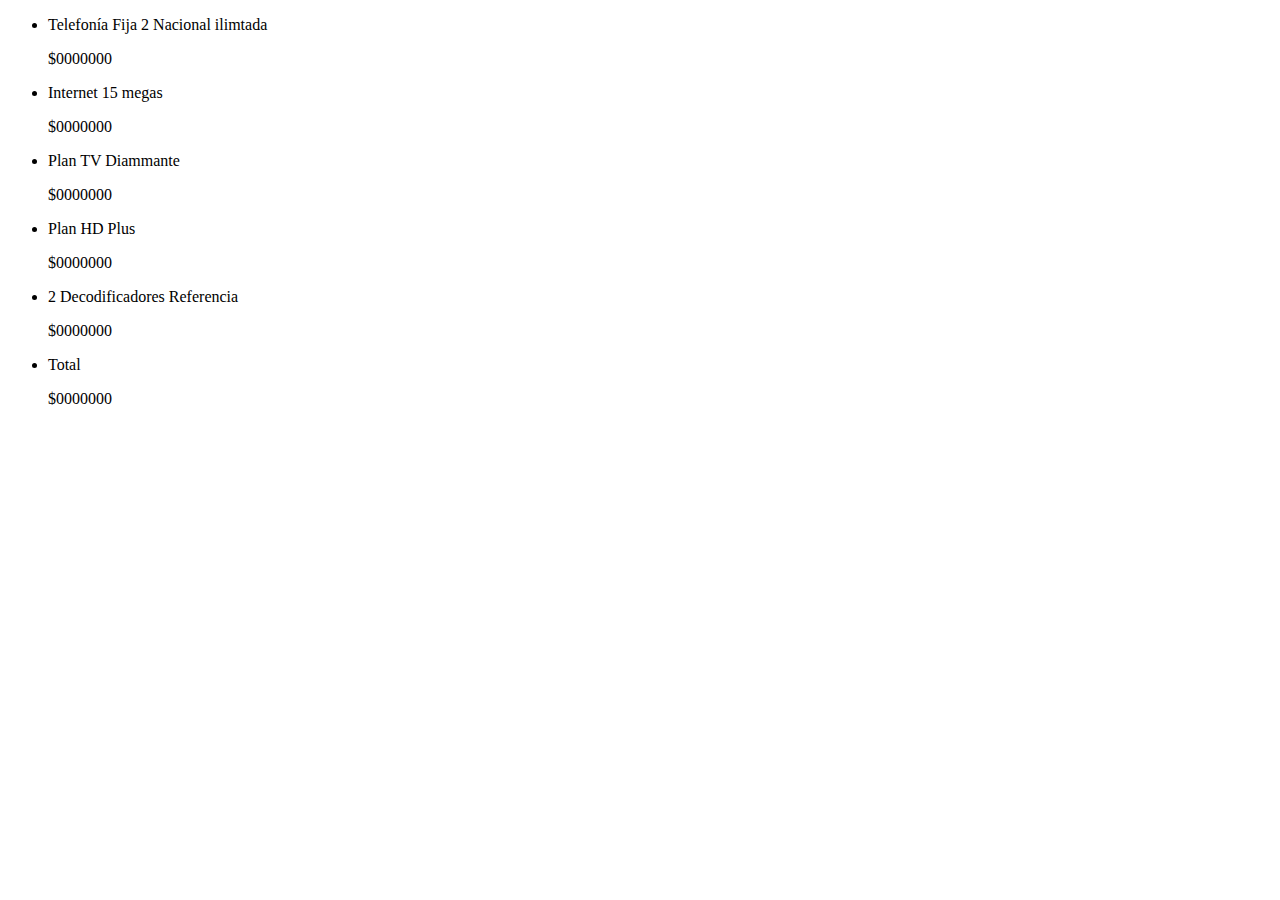
==== commit 380000d3: "cotizador 5" ====
--- a/index.html
+++ b/index.html
@@ -12,21 +12,21 @@
 
 <div class="containerProgreso">
 	<ul>
-		<li><p class="plan telefonia"><span class="icon"></span>Telefonía Fija 2 Nacional ilimtada</p>
+		<li><p class="plan telefonia"><span class="icon"></span>Telefonía Fija 2 <span class="tipo">Nacional ilimtada</span></p>
 		<p class="precio">$0000000</p>
 		</li>
-		<li><p class="plan internet"><span class="icon"></span>Internet 15 megas</p>
+		<li><p class="plan internet"><span class="icon"></span>Internet <span class="tipo">15 megas</span></p>
 		<p class="precio">$0000000</p>
-		<li><p class="plan television"><span class="icon"></span>Plan TV Diammante</p>
+		<li><p class="plan television"><span class="icon"></span>Plan TV <span class="tipo">Diammante</span></p>
 		<p class="precio">$0000000</p>
 		</li>
-		<li><p class="plan hd"><span class="icon"></span>Plan HD Plus</p>
+		<li><p class="plan hd"><span class="icon"></span>Plan HD <span class="tipo">Plus</span></p>
 		<p class="precio">$0000000</p>
 		</li>
-		<li><p class="plan deco"><span class="icon"></span>2 Decodificadores Referencia</p>
+		<li><p class="plan deco"><span class="icon"></span>2 Decodificadores <span class="tipo">Referencia</span></p>
 		<p class="precio">$0000000</p>
 		</li>
-		<li><p class="total"><span>Total</span></p>
+		<li class="total"><p ><span>Total</span></p>
 		<p class="precio">$0000000</p>
 		</li>
 		</li>
